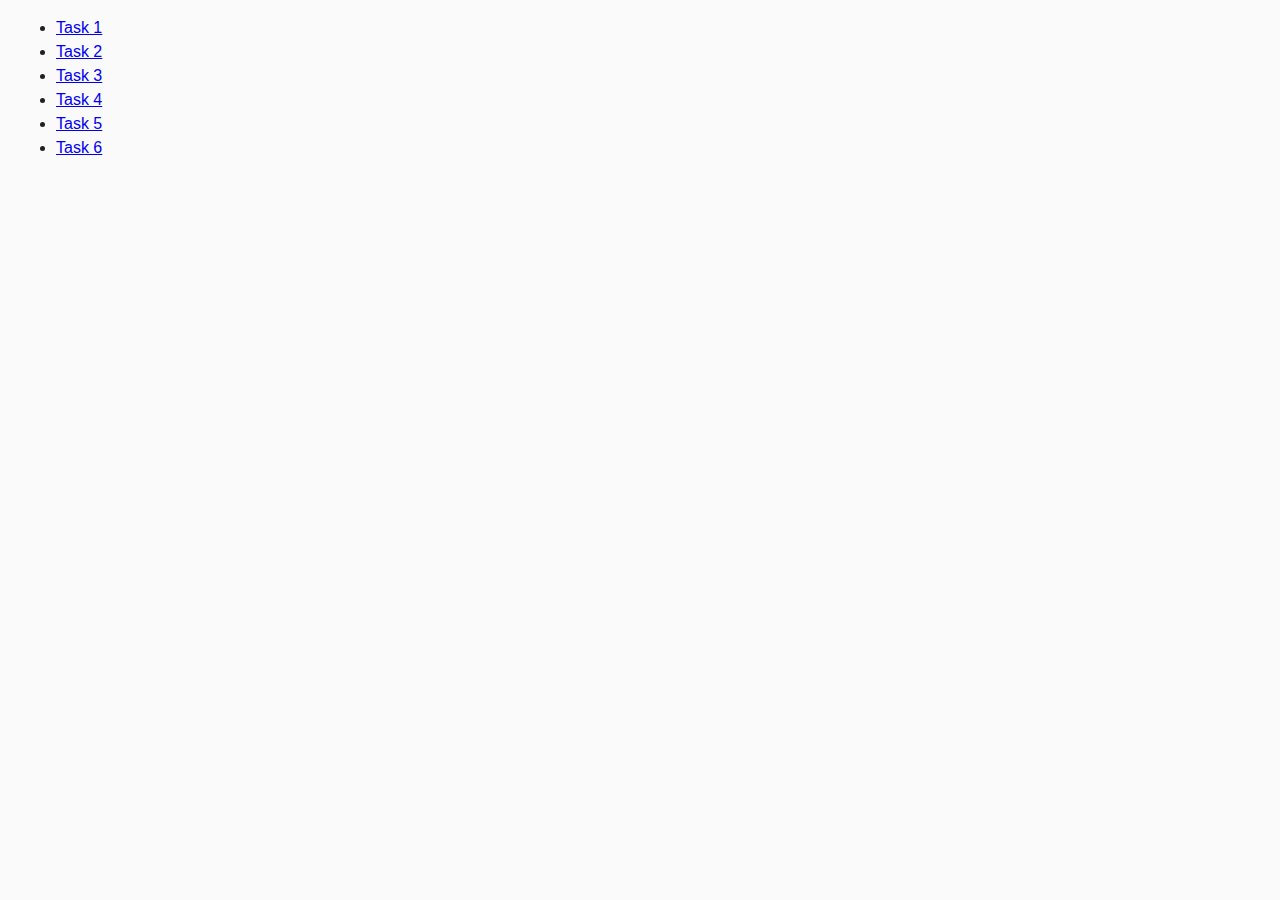
==== index.html @ 6ddd586b "New file" ====
<!DOCTYPE html>
<html lang="en">
  <head>
    <meta charset="UTF-8" />
    <meta http-equiv="X-UA-Compatible" content="IE=edge" />
    <meta name="viewport" content="width=device-width, initial-scale=1.0" />
    <title>Homework 7</title>
    <link rel="stylesheet" href="./css/common.css" />
  </head>
  <body>
    <ul>
      <li><a href="./task-1.html">Task 1</a></li>
      <li><a href="./task-2.html">Task 2</a></li>
      <li><a href="./task-3.html">Task 3</a></li>
      <li><a href="./task-4.html">Task 4</a></li>
      <li><a href="./task-5.html">Task 5</a></li>
      <li><a href="./task-6.html">Task 6</a></li>
    </ul>
  </body>
</html>
---- css/common.css ----
* {
  box-sizing: border-box;
}

body {
  margin: 16px;
  font-family: -apple-system, BlinkMacSystemFont, 'Segoe UI', Roboto, Oxygen,
    Ubuntu, Cantarell, 'Open Sans', 'Helvetica Neue', sans-serif;
  -webkit-font-smoothing: antialiased;
  -moz-osx-font-smoothing: grayscale;
  background-color: #fafafa;
  color: #212121;
  line-height: 1.5;
}
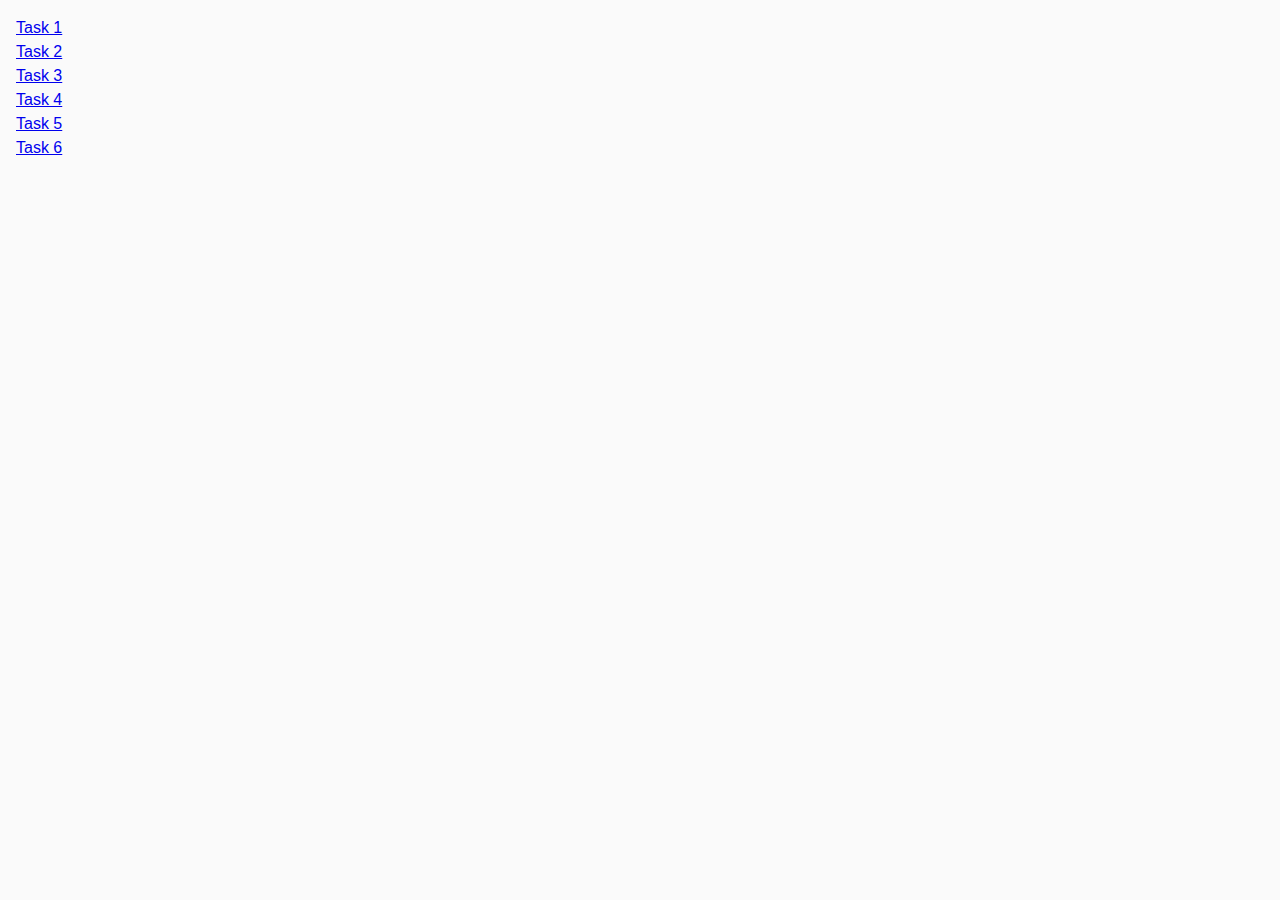
==== commit 769459a4: "task 2 end" ====
--- a/index.html
+++ b/index.html
@@ -3,7 +3,10 @@
   <head>
     <meta charset="UTF-8" />
     <meta http-equiv="X-UA-Compatible" content="IE=edge" />
-    <meta name="viewport" content="width=device-width, initial-scale=1.0" />
+    <meta
+      name="viewport"
+      content="width=device-width, initial-scale=1.0"
+    />
     <title>Homework 7</title>
     <link rel="stylesheet" href="./css/common.css" />
   </head>
--- a/css/common.css
+++ b/css/common.css
@@ -1,14 +1,300 @@
+:root {
+  --color-ffffff: #ffffff;
+  --color-fafafa: #fafafa;
+  --color-f6f6fe: #f6f6fe;
+  --color-808080: #808080;
+  --color-2e2f42: #2e2f42;
+  --color-212121: #212121;
+  --color-4e75ff: #4e75ff;
+  --color-ff4e4e: #ff4e4e;
+}
+
 * {
+  padding: 0;
   box-sizing: border-box;
 }
 
 body {
   margin: 16px;
-  font-family: -apple-system, BlinkMacSystemFont, 'Segoe UI', Roboto, Oxygen,
-    Ubuntu, Cantarell, 'Open Sans', 'Helvetica Neue', sans-serif;
+  font-family: -apple-system, BlinkMacSystemFont, 'Segoe UI',
+    Roboto, Oxygen, Ubuntu, Cantarell, 'Open Sans',
+    'Helvetica Neue', sans-serif;
   -webkit-font-smoothing: antialiased;
   -moz-osx-font-smoothing: grayscale;
-  background-color: #fafafa;
-  color: #212121;
+  background-color: var(--color-fafafa);
+  color: var(--color-212121);
   line-height: 1.5;
 }
+
+h1,
+h2,
+h3,
+p {
+  margin-top: 0px;
+  margin-bottom: 0px;
+}
+
+ul,
+ol {
+  margin-top: 0px;
+  margin-bottom: 0px;
+  padding-left: 0px;
+  list-style: none;
+  list-style-type: none;
+}
+
+button {
+  cursor: pointer;
+  border: none;
+}
+
+img {
+  display: block;
+  max-width: 100%;
+}
+
+/* ------------------------------------------------------- */
+/* Task 1 */
+
+#categories {
+  background-color: var(--color-ffffff);
+  border-radius: 8px;
+  padding: 24px;
+  width: 440px;
+  margin: 0;
+}
+
+.item {
+  background-color: var(--color-f6f6fe);
+  border-radius: 8px;
+  padding: 16px;
+  width: 392px;
+  margin-bottom: 24px;
+}
+
+.item:last-child {
+  margin-bottom: 0;
+}
+
+.item h2 {
+  margin: 0;
+  margin-bottom: 8px;
+
+  font-weight: 600;
+  font-size: 24px;
+  line-height: 133%;
+  letter-spacing: 0.04em;
+  color: var(--color-2e2f42);
+}
+
+.item li {
+  border: 1px solid var(--color-808080);
+  border-radius: 4px;
+  width: 360px;
+  height: 40px;
+  margin-bottom: 16px;
+  padding: 8px 0px 8px 16px;
+
+  font-weight: 400;
+  font-size: 16px;
+  line-height: 150%;
+  letter-spacing: 0.04em;
+  color: var(--color-2e2f42);
+}
+.item li:last-child {
+  margin-bottom: 0;
+}
+
+/* ------------------------------------------------------- */
+/* Task 2 */
+
+.gallery {
+  margin: 0;
+  background-color: var(--color-ffffff);
+  display: flex;
+  flex-wrap: wrap;
+  gap: 48px 24px;
+  width: 1440px;
+  padding: 100px 156px;
+}
+
+/* ------------------------------------------------------- */
+/* Task 3 */
+
+.anonymous {
+  background-color: var(--color-ffffff);
+  border-radius: 8px;
+  padding: 24px 24px 0px 24px;
+  width: 408px;
+  height: 240px;
+  height: 136px;
+}
+
+.anonymous input {
+  border: 1px solid var(--color-808080);
+  border-radius: 4px;
+  width: 360px;
+  height: 40px;
+  padding: 8px 0px 8px 16px;
+  margin-bottom: 16px;
+
+  font-weight: 400;
+  font-size: 16px;
+  line-height: 150%;
+  letter-spacing: 0.04em;
+  color: var(--color-2e2f42);
+}
+
+.anonymous h1 {
+  margin: 0;
+  font-weight: 600;
+  font-size: 24px;
+  line-height: 133%;
+  letter-spacing: 0.04em;
+  color: var(--color-2e2f42);
+}
+/* ------------------------------------------------------- */
+/* Task 4 */
+
+.login-form {
+  background-color: var(--color-ffffff);
+  border-radius: 8px;
+  padding: 24px;
+  width: 408px;
+}
+
+.login-form label {
+  margin-bottom: 8px;
+  font-weight: 400;
+  font-size: 16px;
+  line-height: 150%;
+  letter-spacing: 0.04em;
+  color: var(--color-2e2f42);
+}
+
+.login-form input {
+  margin-bottom: 8px;
+  border: 1px solid var(--color-808080);
+  border-radius: 4px;
+  width: 360px;
+  height: 40px;
+}
+
+.login-form button {
+  border-radius: 8px;
+  background-color: var(--color-4e75ff);
+  padding: 8px 16px;
+  width: 86px;
+  height: 40px;
+  margin-top: 8px;
+
+  font-weight: 500;
+  font-size: 16px;
+  line-height: 150%;
+  letter-spacing: 0.04em;
+  color: var(--color-ffffff);
+}
+
+/* ------------------------------------------------------- */
+/* Task 5 */
+
+.widget {
+  background-color: var(--color-ffffff);
+  border-radius: 8px;
+  padding: 100px 88px;
+  width: 345px;
+  height: 280px;
+}
+
+.widget p {
+  margin: 0;
+  margin-bottom: 16px;
+
+  font-weight: 400;
+  font-size: 16px;
+  line-height: 150%;
+  letter-spacing: 0.04em;
+  color: var(--color-2e2f42);
+
+  text-align: justify;
+}
+
+.change-color {
+  background-color: var(--color-4e75ff);
+  border-radius: 8px;
+  padding: 8px 16px;
+  margin: 0px 10.5px 0px 10.5px;
+  width: 148px;
+  height: 40px;
+
+  font-weight: 500;
+  font-size: 16px;
+  line-height: 150%;
+  letter-spacing: 0.04em;
+  color: var(--color-ffffff);
+}
+/* ------------------------------------------------------- */
+/* Task 6 */
+
+.script {
+  background-color: var(--color-ffffff);
+  border-radius: 8px;
+  padding: 24px;
+  width: 534px;
+  height: 302px;
+}
+
+.script #controls {
+  display: flexbox;
+  gap: 16px;
+  background-color: var(--color-f6f6fe);
+  border-radius: 8px;
+  padding: 32px;
+  width: 486px;
+  height: 104px;
+  margin-bottom: 16px;
+}
+.script input {
+  border: 1px solid var(--color-808080);
+  border-radius: 8px;
+  padding: 8px 72px;
+  width: 150px;
+  height: 40px;
+  text-align: center;
+}
+
+.btn1 {
+  background-color: var(--color-4e75ff);
+  border-radius: 8px;
+  padding: 8px 16px;
+  width: 120px;
+  height: 40px;
+
+  font-weight: 500;
+  font-size: 16px;
+  line-height: 150%;
+  letter-spacing: 0.04em;
+  color: var(--color-ffffff);
+}
+
+.btn2 {
+  background-color: var(--color-ff4e4e);
+  border-radius: 8px;
+  padding: 8px 16px;
+  width: 120px;
+  height: 40px;
+
+  font-weight: 500;
+  font-size: 16px;
+  line-height: 150%;
+  letter-spacing: 0.04em;
+  color: var(--color-ffffff);
+}
+
+.script #boxes {
+  background-color: var(--color-f6f6fe);
+  border-radius: 8px;
+  padding: 32px;
+  width: 486px;
+  height: 134px;
+}
